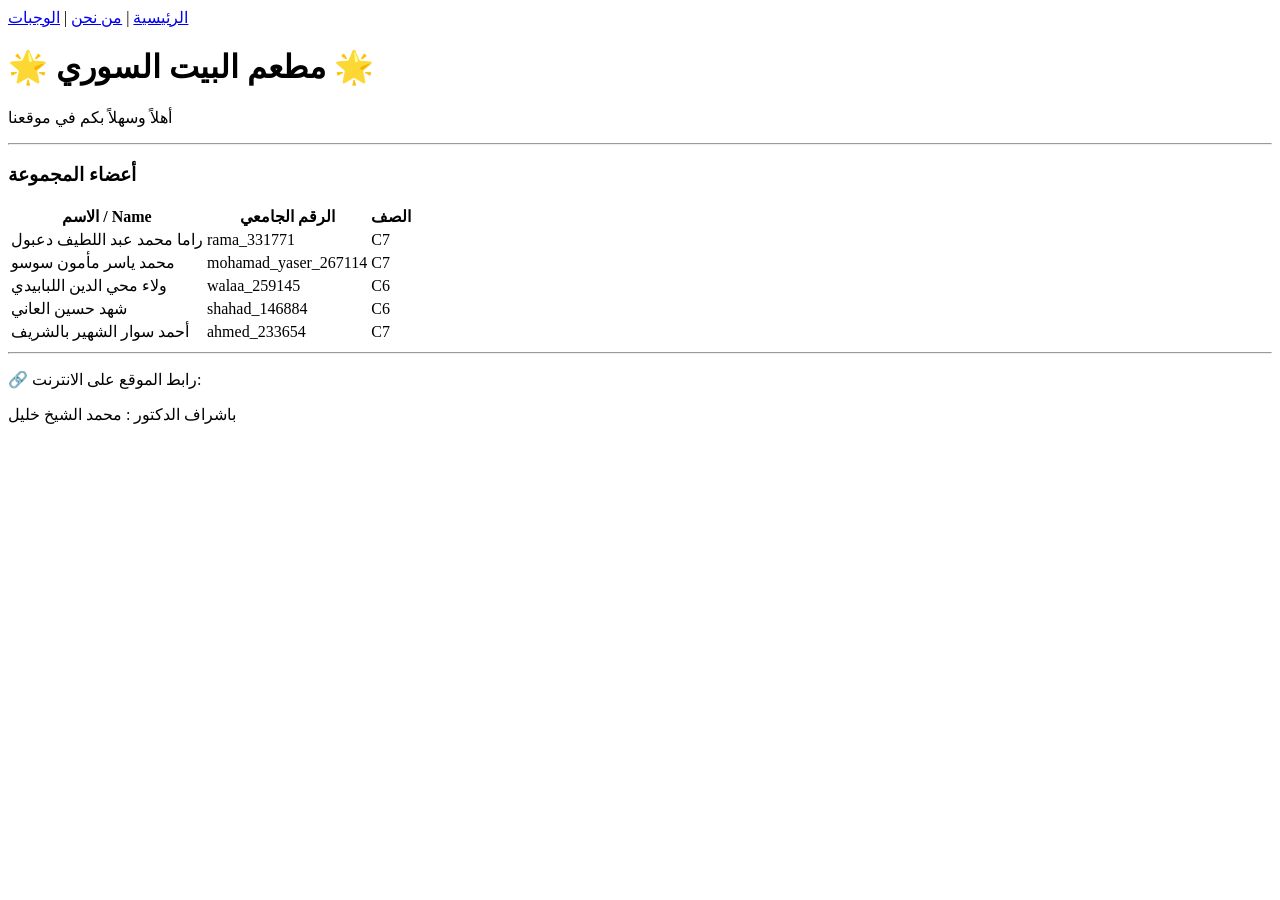
==== index.html @ e430ff5d "Add files via upload" ====
<!DOCTYPE html>
<html>
<head>
    <title>مطعمنا</title>
    <link rel="stylesheet" href="Style.css">
</head>
<body>

<div id="navbar">
    <a href="home.html">الرئيسية</a> |
    <a href="AboutUs.html">من نحن</a> |
    <a href="Meals.html">الوجبات</a>
</div>

<div id="main">

    <h1>🌟 مطعم البيت السوري 🌟</h1>
    <p>أهلاً وسهلاً بكم في موقعنا</p>

    <hr>

    <h3>أعضاء المجموعة</h3>
    <table>
        <tr>
            <th>الاسم / Name</th>
            <th>الرقم الجامعي</th>
            <th>الصف</th>
        </tr>
        <tr>
            <td>راما محمد عبد اللطيف دعبول</td>
            <td>rama_331771</td>
            <td>C7</td>
        </tr>
        <tr>
            <td>محمد ياسر مأمون سوسو</td>
            <td>mohamad_yaser_267114</td>
            <td>C7</td>
        </tr>
        <tr>
            <td>ولاء محي الدين اللبابيدي</td>
            <td>walaa_259145</td>
            <td>C6</td>
        </tr>
        <tr>
            <td>شهد حسين العاني</td>
            <td>shahad_146884</td>
            <td>C6</td>
        </tr>
        <tr>
            <td>أحمد سوار الشهير بالشريف</td>
            <td>ahmed_233654</td>
            <td>C7</td>
        </tr>
    </table>

    <hr>

    <p>🔗 رابط الموقع على الانترنت:
        <a href=""></a>
    </p>
    <p>باشراف الدكتور : محمد الشيخ خليل</p>

</div>

</body>
</html>
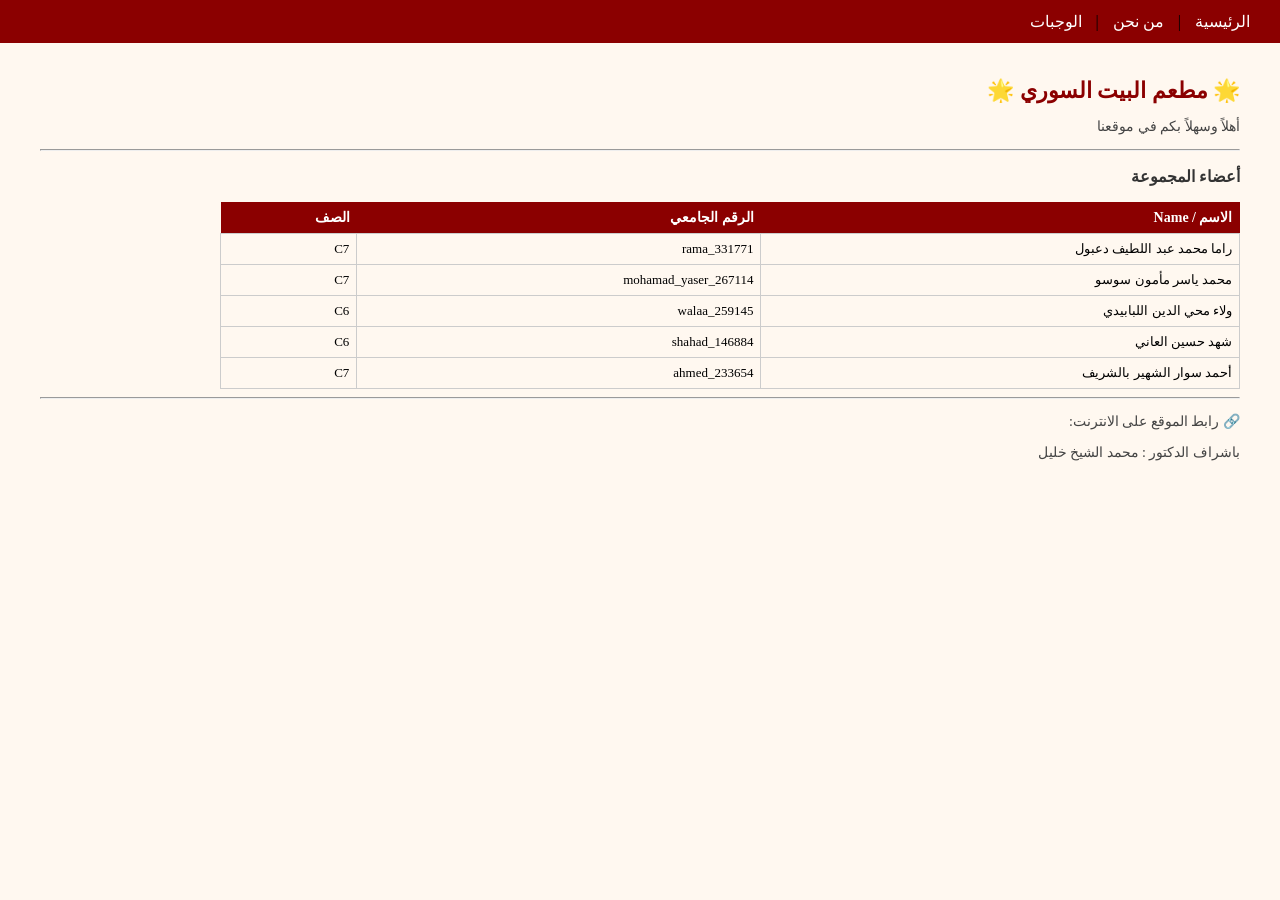
==== commit 23f8b77f: "Add files via upload" ====
--- a/index.html
+++ b/index.html
@@ -7,9 +7,9 @@
 <body>
 
 <div id="navbar">
-    <a href="home.html">الرئيسية</a> |
-    <a href="AboutUs.html">من نحن</a> |
-    <a href="Meals.html">الوجبات</a>
+    <a href="index.html">الرئيسية</a> |
+    <a href="aboutus.html">من نحن</a> |
+    <a href="meals.html">الوجبات</a>
 </div>
 
 <div id="main">
--- a/Style.css
+++ b/Style.css
@@ -0,0 +1,89 @@
+/* Style.css */
+
+body {
+    background-color: #fff8f0;
+    font-family: Tahoma;
+    direction: rtl;
+    text-align: right;
+    margin: 0;
+    padding: 0;
+}
+
+#navbar {
+    background-color: #8B0000;
+    padding: 12px 20px;
+    font-size: 16px;
+}
+
+#navbar a {
+    color: #fff;
+    text-decoration: none;
+    margin: 0 10px;
+}
+
+#navbar a:hover {
+    text-decoration: underline;
+}
+
+#main {
+    padding: 20px 40px;
+}
+
+h1 {
+    color: #8B0000;
+    font-size: 22px;
+}
+
+h3 {
+    color: #333;
+    font-size: 16px;
+}
+
+p {
+    font-size: 14px;
+    color: #444;
+}
+
+table {
+    border-collapse: collapse;
+    width: 85%;
+}
+
+th {
+    background-color: #8B0000;
+    color: white;
+    padding: 7px;
+    font-size: 14px;
+}
+
+td {
+    border: 1px solid #ccc;
+    padding: 7px;
+    font-size: 13px;
+}
+
+.details {
+    display: none;
+    background-color: #ffeedd;
+}
+
+input[type="text"] {
+    padding: 4px;
+    font-size: 13px;
+    width: 220px;
+    border: 1px solid #999;
+    color: #333;
+}
+
+button {
+    background-color: #8B0000;
+    color: white;
+    padding: 7px 18px;
+    border: none;
+    font-size: 14px;
+    cursor: pointer;
+}
+
+button:hover {
+    background-color: #a00000;
+}
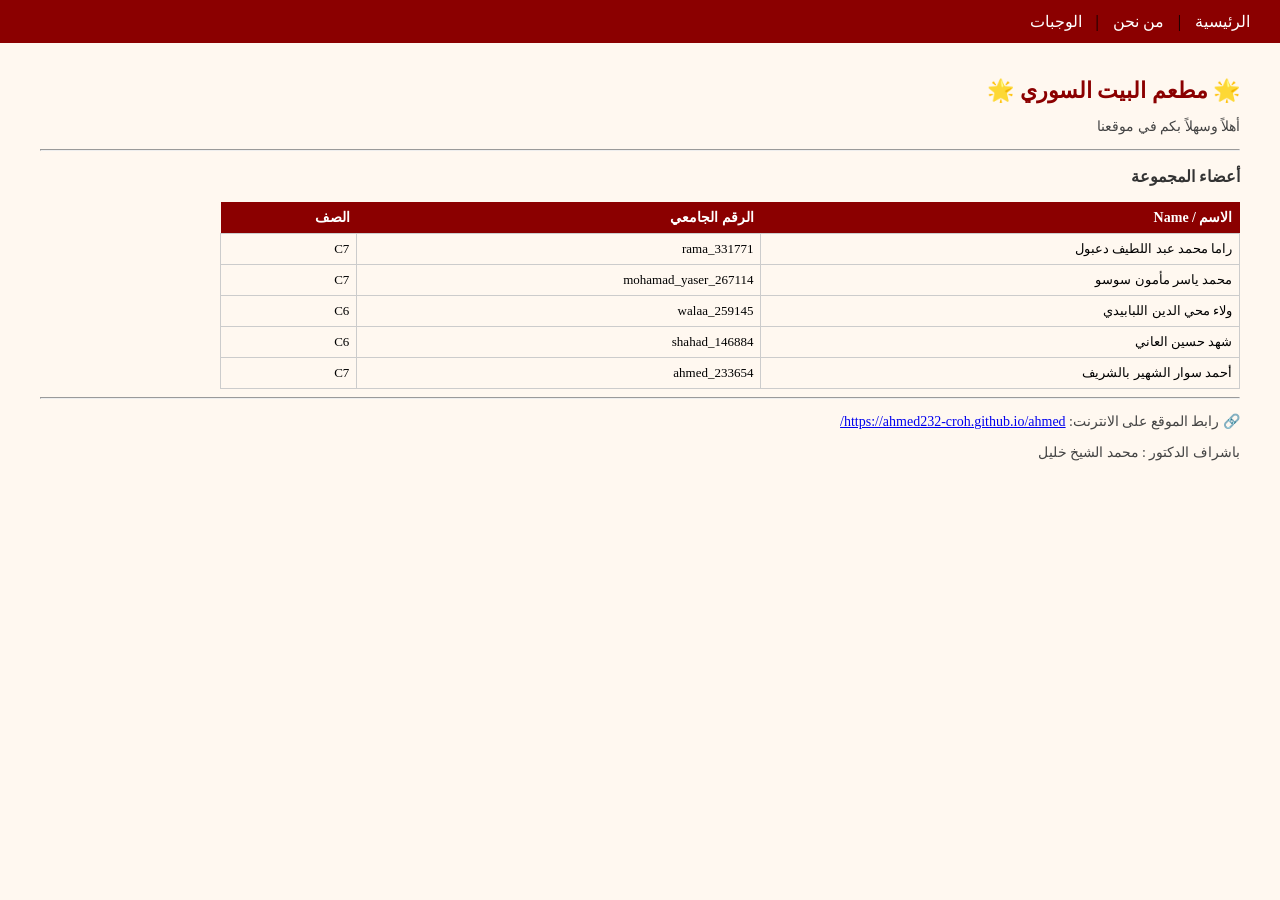
==== commit d37ee52b: "Update index.html" ====
--- a/index.html
+++ b/index.html
@@ -56,11 +56,11 @@
     <hr>
 
     <p>🔗 رابط الموقع على الانترنت:
-        <a href=""></a>
+        <a href="https://ahmed232-croh.github.io/ahmed/">https://ahmed232-croh.github.io/ahmed/</a>
     </p>
     <p>باشراف الدكتور : محمد الشيخ خليل</p>
 
 </div>
 
 </body>
-</html>+</html>
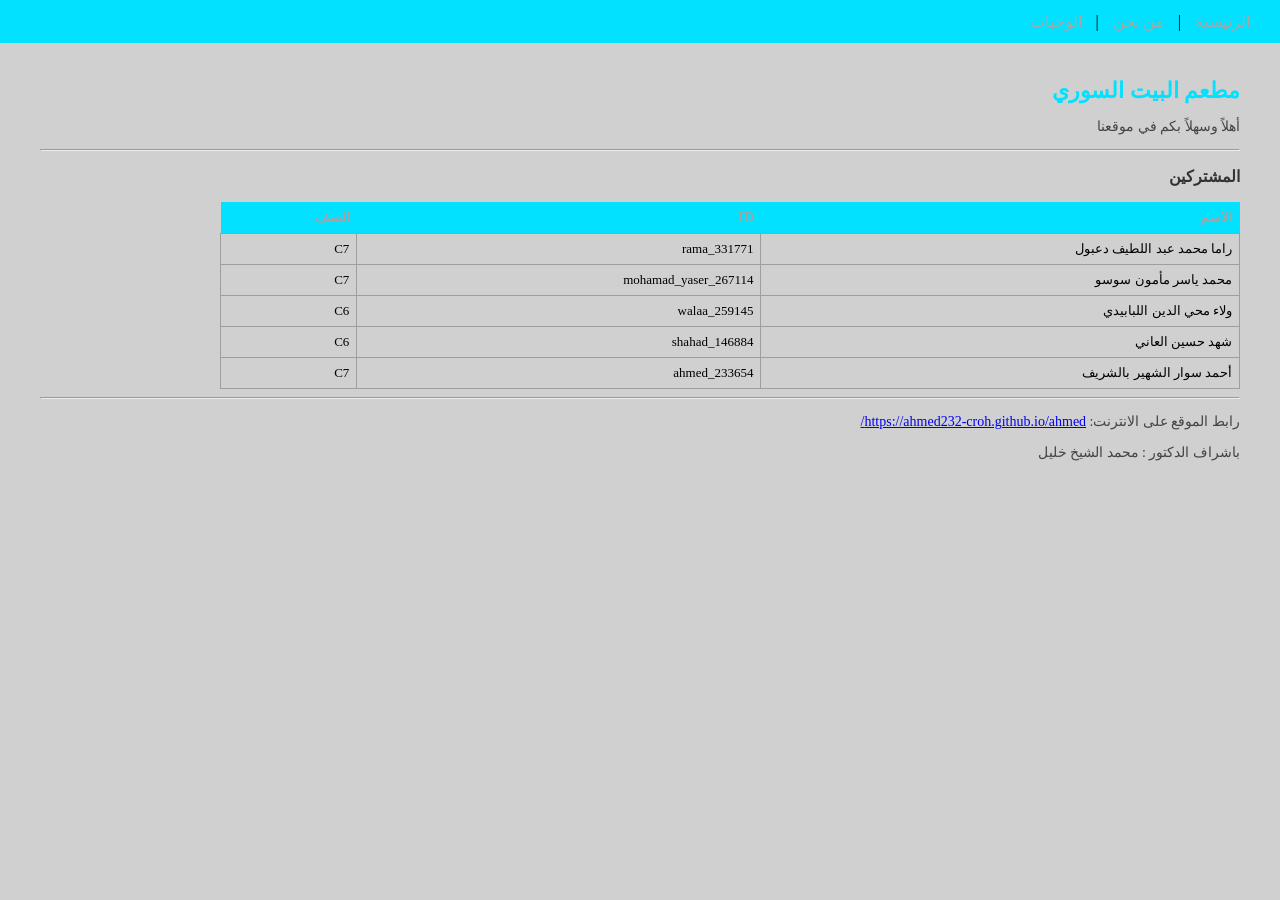
==== commit 5ac62dc0: "Add files via upload" ====
--- a/index.html
+++ b/index.html
@@ -6,7 +6,7 @@
 </head>
 <body>
 
-<div id="navbar">
+<div id="pages">
     <a href="index.html">الرئيسية</a> |
     <a href="aboutus.html">من نحن</a> |
     <a href="meals.html">الوجبات</a>
@@ -14,16 +14,16 @@
 
 <div id="main">
 
-    <h1>🌟 مطعم البيت السوري 🌟</h1>
+    <h1> مطعم البيت السوري </h1>
     <p>أهلاً وسهلاً بكم في موقعنا</p>
 
     <hr>
 
-    <h3>أعضاء المجموعة</h3>
+    <h3>المشتركين</h3>
     <table>
         <tr>
-            <th>الاسم / Name</th>
-            <th>الرقم الجامعي</th>
+            <th>الاسم</th>
+            <th>ID</th>
             <th>الصف</th>
         </tr>
         <tr>
@@ -55,7 +55,7 @@
 
     <hr>
 
-    <p>🔗 رابط الموقع على الانترنت:
+    <p>رابط الموقع على الانترنت:
         <a href="https://ahmed232-croh.github.io/ahmed/">https://ahmed232-croh.github.io/ahmed/</a>
     </p>
     <p>باشراف الدكتور : محمد الشيخ خليل</p>
@@ -63,4 +63,4 @@
 </div>
 
 </body>
-</html>
+</html>
--- a/Style.css
+++ b/Style.css
@@ -1,7 +1,7 @@
 /* Style.css */
 
 body {
-    background-color: #fff8f0;
+    background-color: #d0d0d0;
     font-family: Tahoma;
     direction: rtl;
     text-align: right;
@@ -9,19 +9,19 @@
     padding: 0;
 }
 
-#navbar {
-    background-color: #8B0000;
+#pages {
+    background-color: #02e1ff;
     padding: 12px 20px;
     font-size: 16px;
 }
 
-#navbar a {
-    color: #fff;
+#pages a {
+    color: #a7a7a7;
     text-decoration: none;
     margin: 0 10px;
 }
 
-#navbar a:hover {
+#pages a:hover {
     text-decoration: underline;
 }
 
@@ -30,7 +30,7 @@
 }
 
 h1 {
-    color: #8B0000;
+    color: #02e1ff;;
     font-size: 22px;
 }
 
@@ -50,14 +50,14 @@
 }
 
 th {
-    background-color: #8B0000;
-    color: white;
+    background-color: #02e1ff;;
+    color: rgb(164, 164, 164);
     padding: 7px;
     font-size: 14px;
 }
 
 td {
-    border: 1px solid #ccc;
+    border: 1px solid #9e9e9e;
     padding: 7px;
     font-size: 13px;
 }
@@ -76,7 +76,7 @@
 }
 
 button {
-    background-color: #8B0000;
+    background-color: #02e1ff;;
     color: white;
     padding: 7px 18px;
     border: none;
@@ -85,5 +85,5 @@
 }
 
 button:hover {
-    background-color: #a00000;
+    background-color: #02e1ff;;
 }
